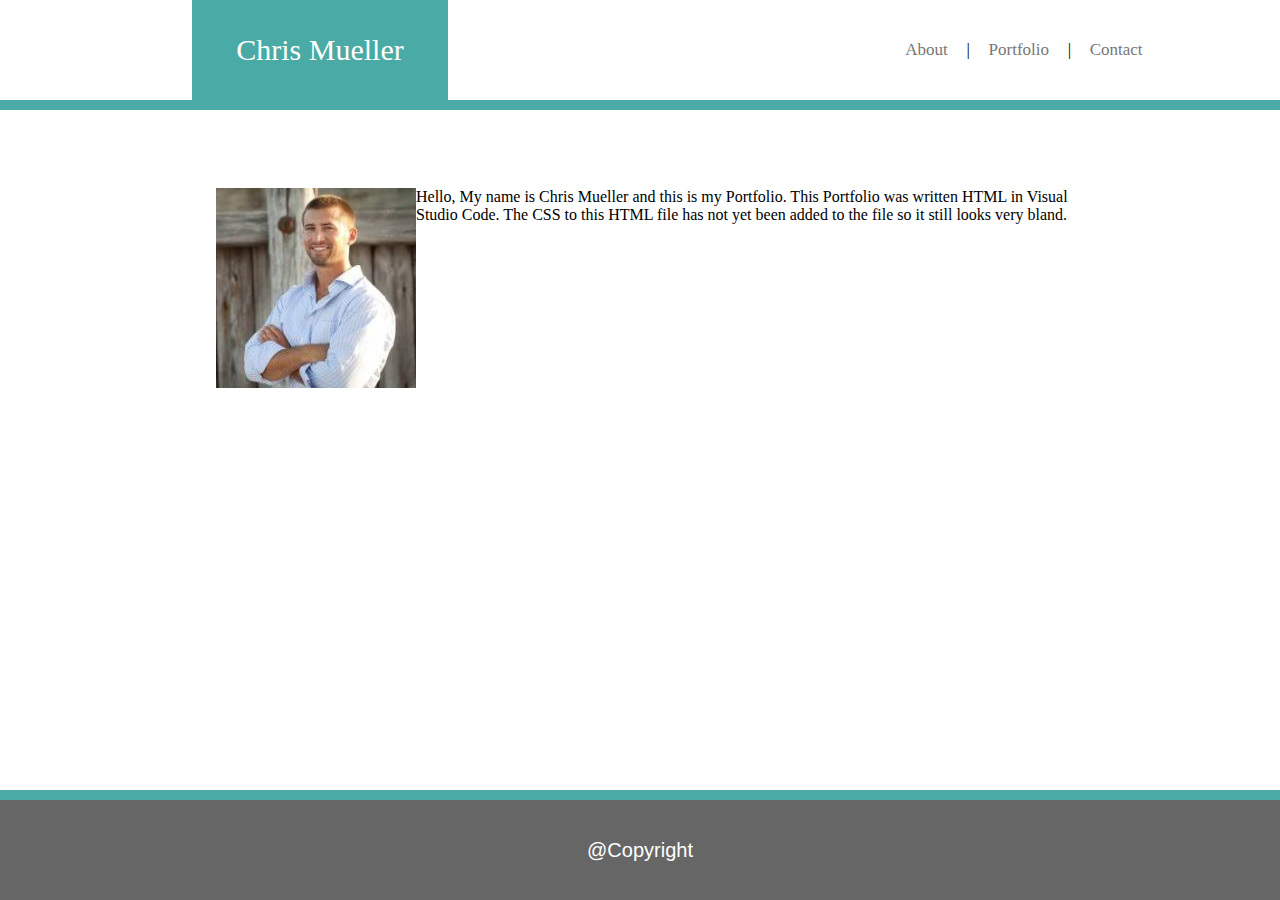
==== index.html @ 00c6c2d9 "changed CSS and HTML format" ====
<!DOCTYPE html>
<html lang="en">
<head>
    <meta charset="UTF-8">
    <meta name="viewport" content="width=device-width, initial-scale=1.0">
    <meta http-equiv="X-UA-Compatible" content="ie=edge">
    <title>Document</title>
    <link rel="stylesheet" type="text/css" href="assets/css/style.css"/>
</head>
<body>
    <div class="navbar">
        <div class="navbar-left">
                <div class="links1"><a1 href="index.html">Chris Mueller</a1></div>
        </div>

        <div class="navbar-right">
            <div class="links"><a href="index.html">About</a></div>
            |
            <div class="links"><a href="portfolio.html">Portfolio</a></div>
            |
            <div class="links"><a href="contact.html">Contact</a></div>
        </div>
    </div>

    <div class="mainbody">
        <div class="contentbody">
            <img style="float: left" src="assets/images/profileimage.jpg" alt="Profile Logo" />Hello, My name is Chris Mueller and this is my Portfolio. This Portfolio was written HTML in Visual Studio Code. The CSS to this HTML file has not yet
            been added to the file so it still looks very bland.    
        </div>
    </div>

    <div class="footer">
        @Copyright
    </div>

    
</body>
</html>
---- assets/css/style.css ----
body{
    height: 100%;
    width: 100%;
    background-image: url("https://thumbs.dreamstime.com/b/seamless-pattern-research-analytics-icons-perfect-background-presentation-web-banner-promotion-material-73029400.jpg")
}

.navbar{
    height: 100px;
    width: 100%;
    position: fixed;
    float: left;
    top: 0;
    left: 0;
    background-color:white;
    overflow: hidden;
    border-bottom: 10px solid #4aaaa5;
}

.navbar-left{
    float: left;
    font-size: 30px;
    background-color: #4aaaa5;
    height: 100%;
    width:20%;
    margin-left: 15%;
    display:flex;
    justify-content: space-around;
    align-items: center;
    color: white;
}

.navbar-right {
    float: right;
    text-align: center;
    font-size: 17px;
    height: 100%;
    width: 20%;
    margin-right: 10%;
    display:flex;
    justify-content: space-around;
    align-items: center;
    text-decoration: none;
}

.footer{
    height: 100px;
    width: 100%;
    position: fixed;
    float: left;
    bottom: 0;
    left: 0;
    background-color: #666666;
    border-top: 10px solid #4aaaa5;
    overflow: hidden;
    text-align: center;
    display: flex;
    align-items: center;
    justify-content: center;
    color: white;
    font-size: 20px;
    font-family: 'Lucida Sans', 'Lucida Sans Regular', 'Lucida Grande', 'Lucida Sans Unicode', Geneva, Verdana, sans-serif;
}

.mainbody{
    height: 600px;
    width: 960px;
    top:150px;
    margin: auto;
    background-color: white;
    position: relative;
}

.contentbody{
    width:90%;
    height: 90%;
    margin: auto;
    position: relative;
    top: 30px;
}

.links{
    display: inline-block;
    color: #777777;
}

.links1{
    display: inline-block;
    color:#ffffff;
}

  a:link {
    text-decoration: none;
    color: #777777;
}

a1:link {
    text-decoration: none;
    color:white;
}

a:visited {
    text-decoration: none;
    color: #777777;
}


a:hover {
    text-decoration: none;
    color: #777777;
}

a:active {
    text-decoration: none;
    color: #777777;
}

a1:visited {
    text-decoration: none;
    color: #777777;
}


a1:hover {
    text-decoration: none;
    color: #777777;
}

a1:active {
    text-decoration: none;
    color: #777777;
}
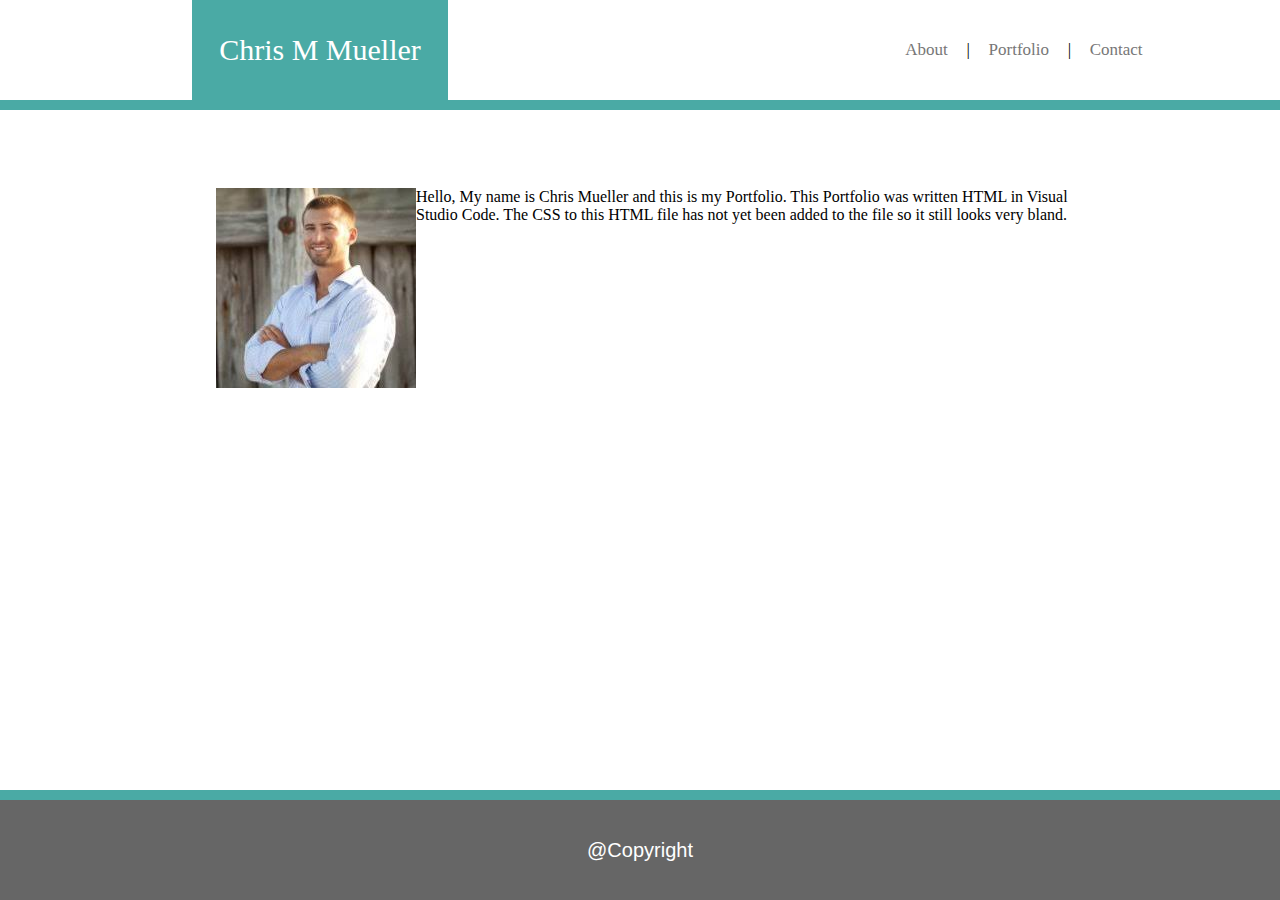
==== commit 27378252: "added middle initial" ====
--- a/index.html
+++ b/index.html
@@ -5,12 +5,13 @@
     <meta name="viewport" content="width=device-width, initial-scale=1.0">
     <meta http-equiv="X-UA-Compatible" content="ie=edge">
     <title>Document</title>
+    <link rel="stylesheet" type="text/css" href="assets/css/reset.css"/>
     <link rel="stylesheet" type="text/css" href="assets/css/style.css"/>
 </head>
 <body>
     <div class="navbar">
         <div class="navbar-left">
-                <div class="links1"><a1 href="index.html">Chris Mueller</a1></div>
+                <div class="links1"><a1 href="index.html">Chris M Mueller</a1></div>
         </div>
 
         <div class="navbar-right">
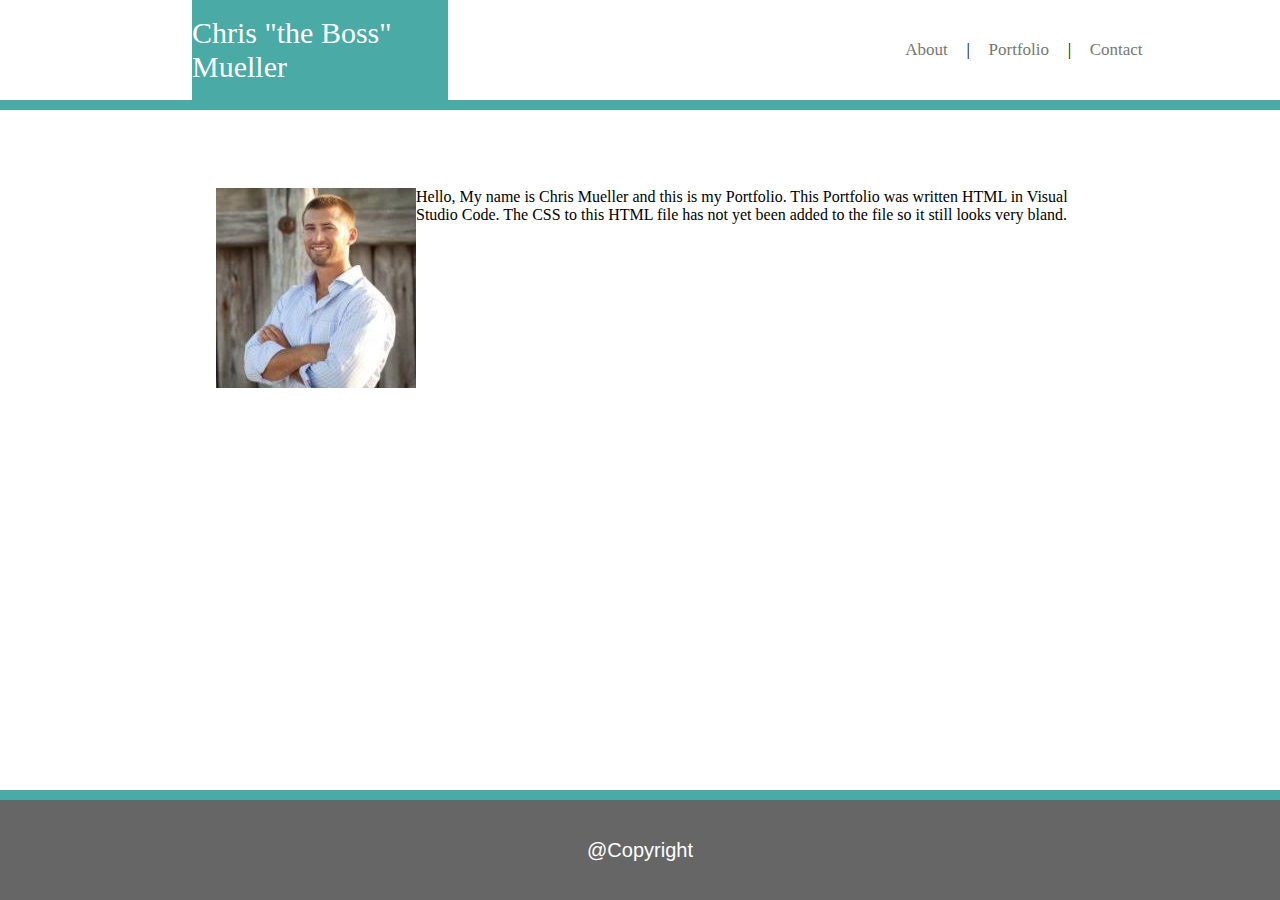
==== commit 28e1d173: "changed middle name" ====
--- a/index.html
+++ b/index.html
@@ -11,7 +11,7 @@
 <body>
     <div class="navbar">
         <div class="navbar-left">
-                <div class="links1"><a1 href="index.html">Chris M Mueller</a1></div>
+                <div class="links1"><a1 href="index.html">Chris "the Boss" Mueller</a1></div>
         </div>
 
         <div class="navbar-right">
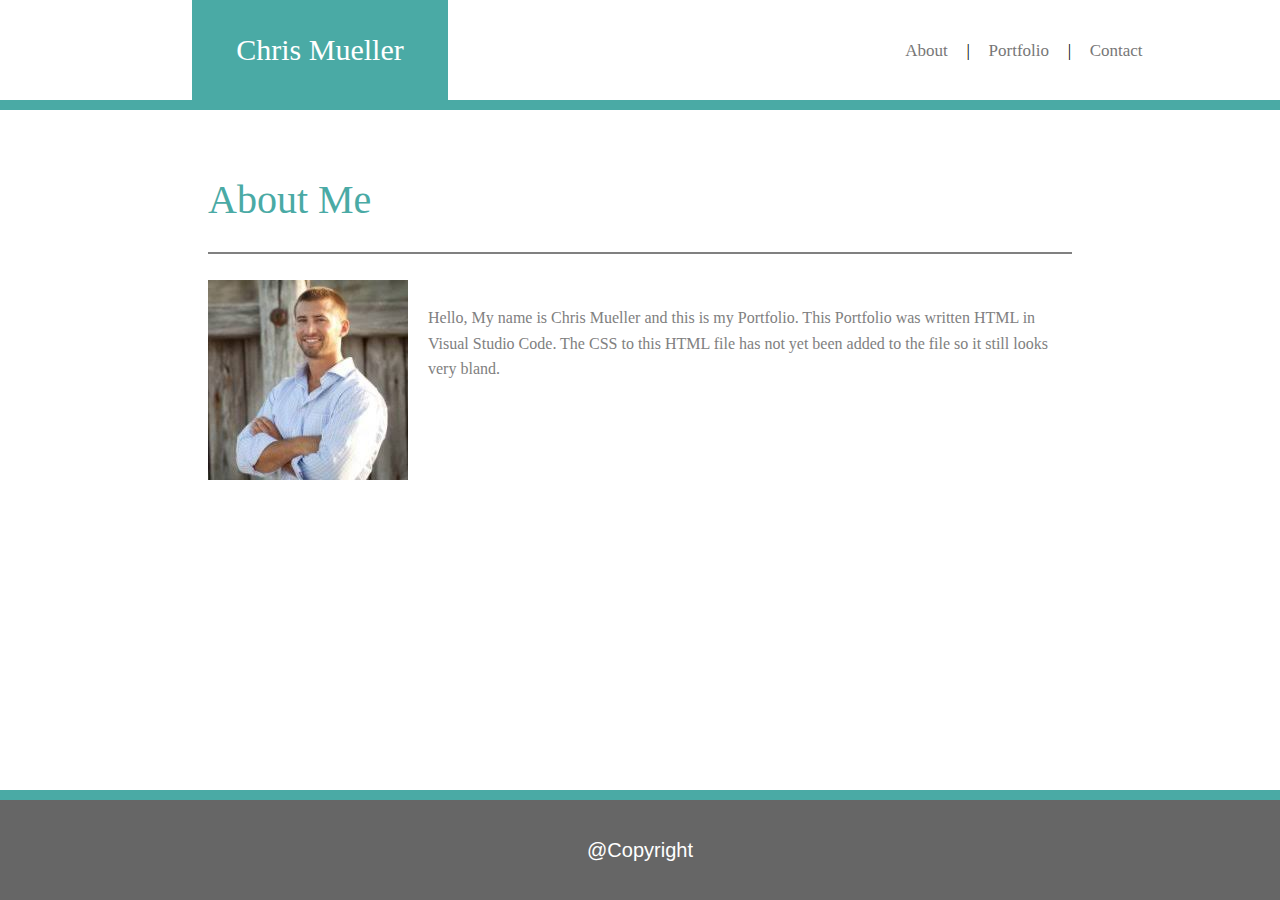
==== commit e9554431: "updated css for About and Contact pages" ====
--- a/index.html
+++ b/index.html
@@ -11,7 +11,7 @@
 <body>
     <div class="navbar">
         <div class="navbar-left">
-                <div class="links1"><a1 href="index.html">Chris "the Boss" Mueller</a1></div>
+                <div class="links1"><a1 href="index.html">Chris Mueller</a1></div>
         </div>
 
         <div class="navbar-right">
@@ -25,8 +25,15 @@
 
     <div class="mainbody">
         <div class="contentbody">
-            <img style="float: left" src="assets/images/profileimage.jpg" alt="Profile Logo" />Hello, My name is Chris Mueller and this is my Portfolio. This Portfolio was written HTML in Visual Studio Code. The CSS to this HTML file has not yet
-            been added to the file so it still looks very bland.    
+            <div class="contact">
+                 <h1><strong>About Me</strong></h1>
+             </div>
+             <br><br>
+             <div class="contentbody1">
+                 <br>
+                <img style="float: left" src="assets/images/profileimage.jpg" alt="Profile Logo" /><br>Hello, My name is Chris Mueller and this is my Portfolio. This Portfolio was written HTML in Visual Studio Code. The CSS to this HTML file has not yet
+                been added to the file so it still looks very bland. 
+            </div>   
         </div>
     </div>
 
--- a/assets/css/style.css
+++ b/assets/css/style.css
@@ -129,4 +129,57 @@
 a1:active {
     text-decoration: none;
     color: #777777;
+}
+
+
+input[type=text],select{
+    width: 100%;
+    padding: 10px 15px;
+}
+
+input[type=email],select{
+    width: 100%;
+    padding: 10px 15px;
+}
+
+textarea[name=message],select{
+    width: 100%;
+    padding: 10px 15px;
+}
+
+.contact{
+    color: #4aaaa5;
+    font-family: Georgia, 'Times New Roman', Times, serif;
+    font-size: 40px;
+}
+
+form{
+    border-top: 2px solid gray;
+    font-family: Georgia, 'Times New Roman', Times, serif;
+}
+
+.button {
+    background-color: #4aaaa5;
+    color: white;
+    padding: 10px 25px;
+    text-align: center;
+    text-decoration: none;
+    display: inline-block;
+    font-size: 20px;
+    cursor:pointer;
+    width: 20%;
+    margin:10px;
+    margin-top: 20px;
+}
+
+.contentbody1{
+    border-top: 2px solid gray;
+    font-family: Georgia, 'Times New Roman', Times, serif;
+    color: gray;
+    line-height: 1.6;
+}
+
+img{
+    border-right:20px white solid;
+    border-bottom: 20px white solid;
 }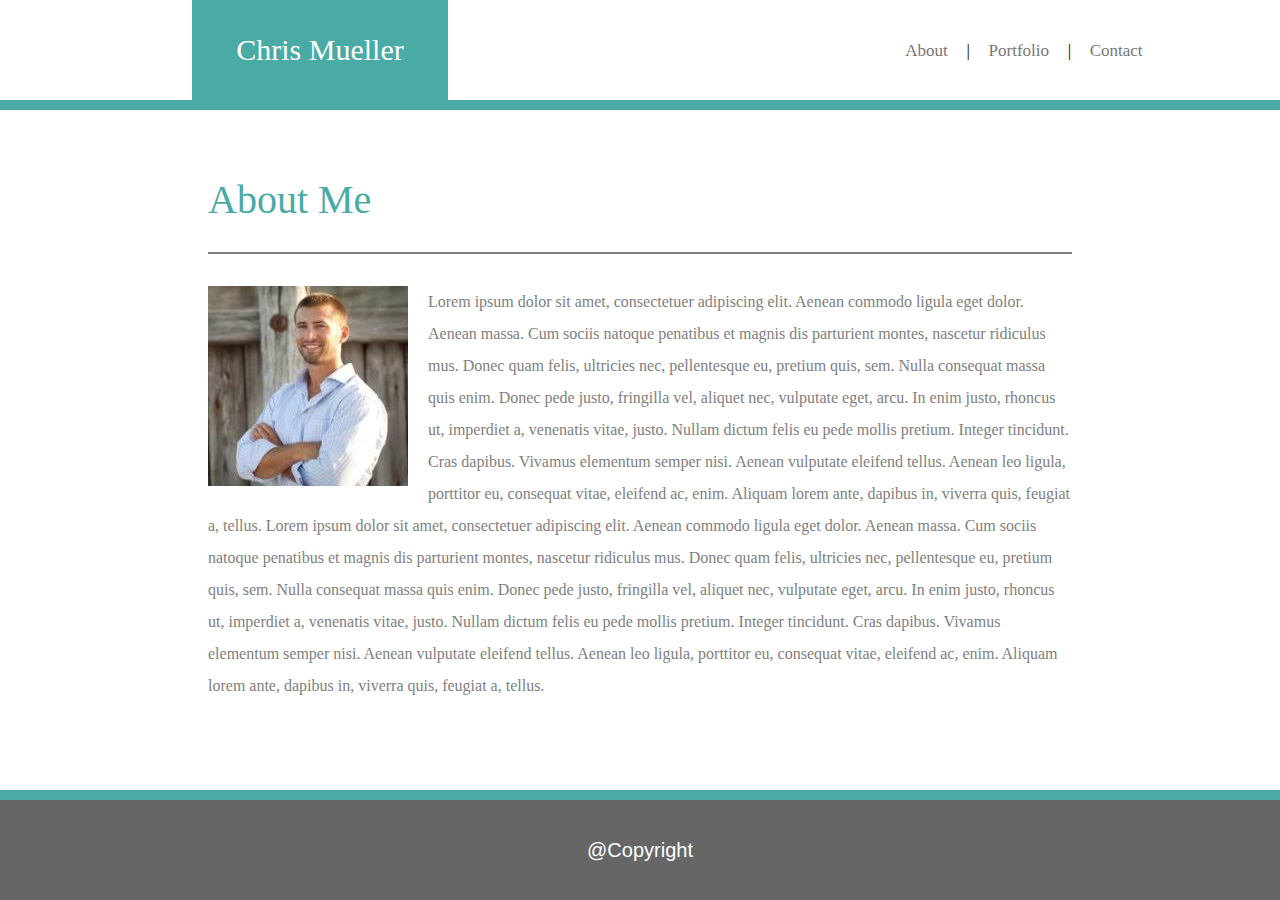
==== commit ab0b368a: "added new style of paragraph" ====
--- a/index.html
+++ b/index.html
@@ -31,8 +31,10 @@
              <br><br>
              <div class="contentbody1">
                  <br>
-                <img style="float: left" src="assets/images/profileimage.jpg" alt="Profile Logo" /><br>Hello, My name is Chris Mueller and this is my Portfolio. This Portfolio was written HTML in Visual Studio Code. The CSS to this HTML file has not yet
-                been added to the file so it still looks very bland. 
+                <img style="float: left" src="assets/images/profileimage.jpg" alt="Profile Logo" />
+                <p>Lorem ipsum dolor sit amet, consectetuer adipiscing elit. Aenean commodo ligula eget dolor. Aenean massa. Cum sociis natoque penatibus et magnis dis parturient montes, nascetur ridiculus mus. Donec quam felis, ultricies nec, pellentesque eu, pretium quis, sem. Nulla consequat massa quis enim. Donec pede justo, fringilla vel, aliquet nec, vulputate eget, arcu. In enim justo, rhoncus ut, imperdiet a, venenatis vitae, justo. Nullam dictum felis eu pede mollis pretium. Integer tincidunt. Cras dapibus. Vivamus elementum semper nisi. Aenean vulputate eleifend tellus. Aenean leo ligula, porttitor eu, consequat vitae, eleifend ac, enim. Aliquam lorem ante, dapibus in, viverra quis, feugiat a, tellus. 
+                    Lorem ipsum dolor sit amet, consectetuer adipiscing elit. Aenean commodo ligula eget dolor. Aenean massa. Cum sociis natoque penatibus et magnis dis parturient montes, nascetur ridiculus mus. Donec quam felis, ultricies nec, pellentesque eu, pretium quis, sem. Nulla consequat massa quis enim. Donec pede justo, fringilla vel, aliquet nec, vulputate eget, arcu. In enim justo, rhoncus ut, imperdiet a, venenatis vitae, justo. Nullam dictum felis eu pede mollis pretium. Integer tincidunt. Cras dapibus. Vivamus elementum semper nisi. Aenean vulputate eleifend tellus. Aenean leo ligula, porttitor eu, consequat vitae, eleifend ac, enim. Aliquam lorem ante, dapibus in, viverra quis, feugiat a, tellus. 
+                </p>
             </div>   
         </div>
     </div>
--- a/assets/css/style.css
+++ b/assets/css/style.css
@@ -176,7 +176,7 @@
     border-top: 2px solid gray;
     font-family: Georgia, 'Times New Roman', Times, serif;
     color: gray;
-    line-height: 1.6;
+    line-height: 200%;
 }
 
 img{
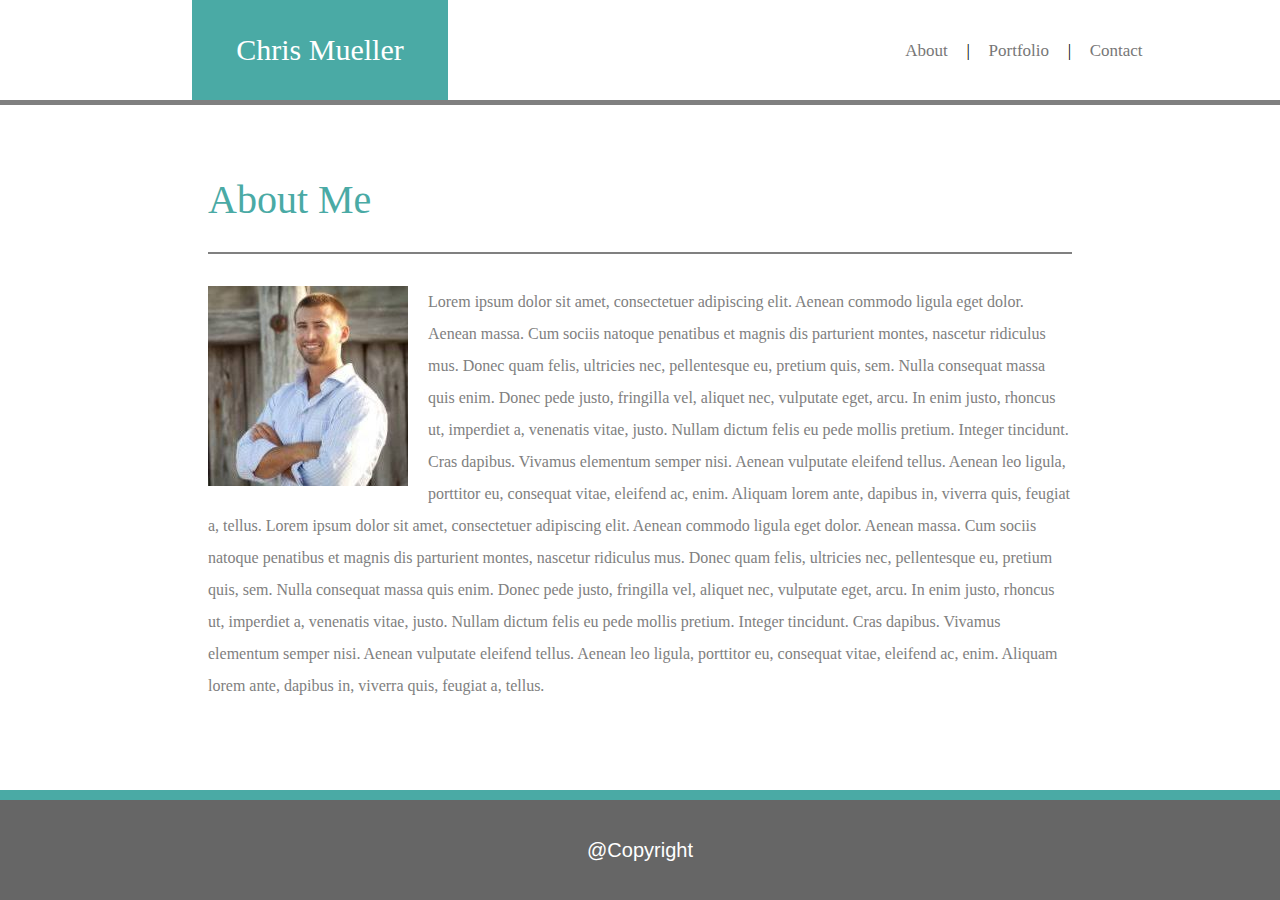
==== commit c7422a05: "reformated css for portfolio;constructed containers for portfolio images" ====
--- a/index.html
+++ b/index.html
@@ -31,7 +31,7 @@
              <br><br>
              <div class="contentbody1">
                  <br>
-                <img style="float: left" src="assets/images/profileimage.jpg" alt="Profile Logo" />
+                <img id="profileimg" style="float: left" src="assets/images/profileimage.jpg" alt="Profile Logo" />
                 <p>Lorem ipsum dolor sit amet, consectetuer adipiscing elit. Aenean commodo ligula eget dolor. Aenean massa. Cum sociis natoque penatibus et magnis dis parturient montes, nascetur ridiculus mus. Donec quam felis, ultricies nec, pellentesque eu, pretium quis, sem. Nulla consequat massa quis enim. Donec pede justo, fringilla vel, aliquet nec, vulputate eget, arcu. In enim justo, rhoncus ut, imperdiet a, venenatis vitae, justo. Nullam dictum felis eu pede mollis pretium. Integer tincidunt. Cras dapibus. Vivamus elementum semper nisi. Aenean vulputate eleifend tellus. Aenean leo ligula, porttitor eu, consequat vitae, eleifend ac, enim. Aliquam lorem ante, dapibus in, viverra quis, feugiat a, tellus. 
                     Lorem ipsum dolor sit amet, consectetuer adipiscing elit. Aenean commodo ligula eget dolor. Aenean massa. Cum sociis natoque penatibus et magnis dis parturient montes, nascetur ridiculus mus. Donec quam felis, ultricies nec, pellentesque eu, pretium quis, sem. Nulla consequat massa quis enim. Donec pede justo, fringilla vel, aliquet nec, vulputate eget, arcu. In enim justo, rhoncus ut, imperdiet a, venenatis vitae, justo. Nullam dictum felis eu pede mollis pretium. Integer tincidunt. Cras dapibus. Vivamus elementum semper nisi. Aenean vulputate eleifend tellus. Aenean leo ligula, porttitor eu, consequat vitae, eleifend ac, enim. Aliquam lorem ante, dapibus in, viverra quis, feugiat a, tellus. 
                 </p>
--- a/assets/css/style.css
+++ b/assets/css/style.css
@@ -14,7 +14,7 @@
     left: 0;
     background-color:white;
     overflow: hidden;
-    border-bottom: 10px solid #4aaaa5;
+    border-bottom: 5px solid gray
 }
 
 .navbar-left{
@@ -179,7 +179,77 @@
     line-height: 200%;
 }
 
-img{
+#profileimg{
     border-right:20px white solid;
     border-bottom: 20px white solid;
-}+}
+
+.column{
+    float: left;
+    width: 33.33%;
+    height: 100%;
+    border-top: 2px solid gray;
+    display: flex;
+    flex-direction: column;
+    justify-content: space-between;
+}
+
+.row{
+    height: 90%;
+}
+
+.image1{
+    height: 30%;
+    width: 80%;
+    margin: auto;
+    background-image: url("http://dragonometry.net/blog/wp-content/uploads/2013/10/hangman.jpg");
+    background-repeat: no-repeat;
+    background-size: contain;
+    background-position: center;
+    position: relative;
+}
+
+.image2{
+    height: 30%;
+    width: 80%;
+    border-color: black;
+    border-style: solid;
+    border-width: 2px;
+    margin: auto;
+    background-image: url("http://dragonometry.net/blog/wp-content/uploads/2013/10/hangman.jpg");
+    background-repeat: no-repeat;
+    background-size: contain;
+    background-position: center;
+}
+
+.image3{
+    height: 30%;
+    width: 80%;
+    border-color: black;
+    border-style: solid;
+    border-width: 2px;
+    margin: auto;
+    background-image: url("http://dragonometry.net/blog/wp-content/uploads/2013/10/hangman.jpg");
+    background-repeat: no-repeat;
+    background-size: contain;
+    background-position: center;
+}
+
+
+#hangmantitle{
+    width: 100%;
+    height: 40px;
+    background-color: #4aaaa5;
+    color: white;
+    font-size: 25px;
+    font-family: Georgia, 'Times New Roman', Times, serif;
+    position: absolute;
+    bottom: 0;
+    left: 0;
+    margin-bottom: 16px;
+    text-align: center;
+    display:flex;
+    justify-content: space-around;
+    align-items: center;
+}
+
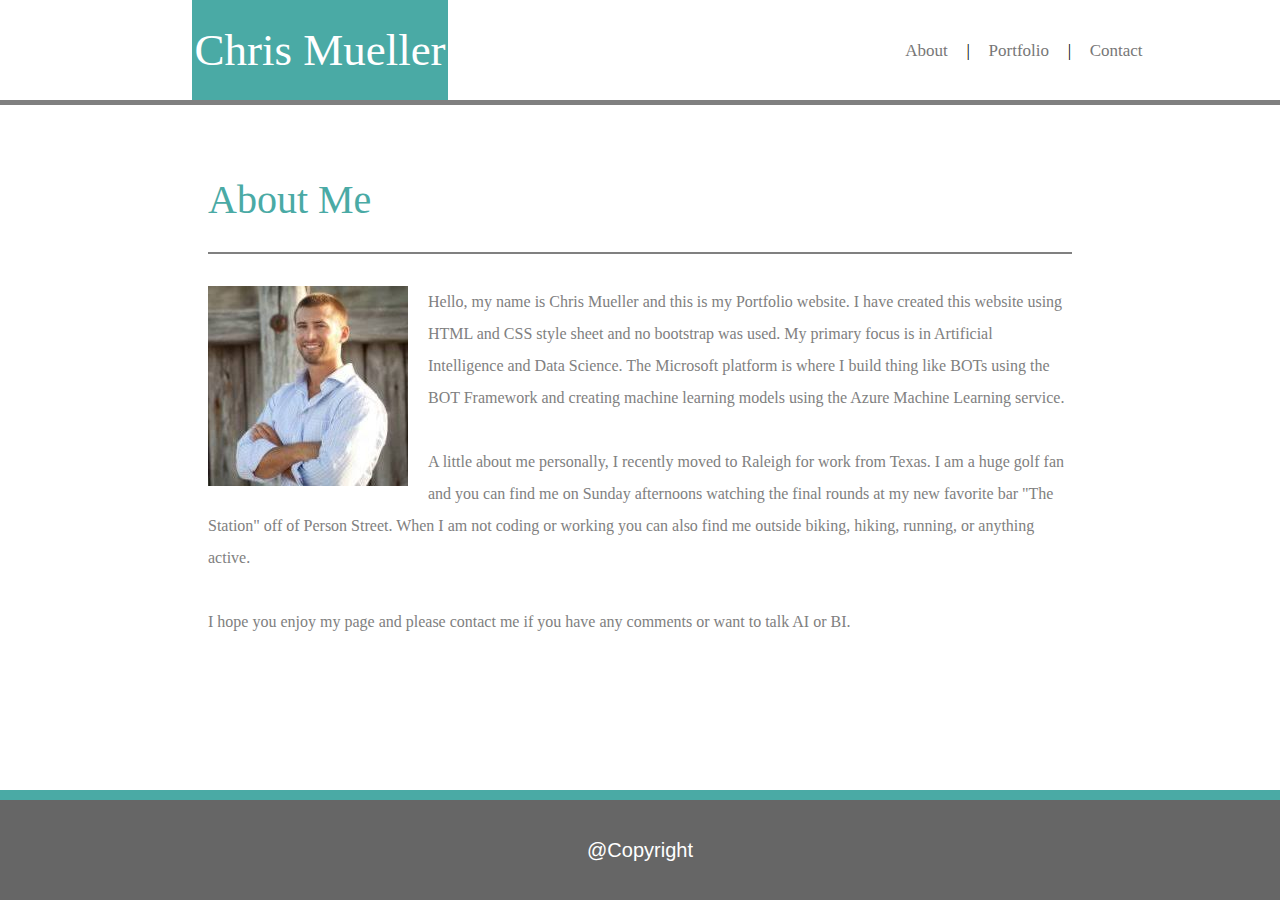
==== commit a036e593: "changed about content to actual conent" ====
--- a/index.html
+++ b/index.html
@@ -32,8 +32,19 @@
              <div class="contentbody1">
                  <br>
                 <img id="profileimg" style="float: left" src="assets/images/profileimage.jpg" alt="Profile Logo" />
-                <p>Lorem ipsum dolor sit amet, consectetuer adipiscing elit. Aenean commodo ligula eget dolor. Aenean massa. Cum sociis natoque penatibus et magnis dis parturient montes, nascetur ridiculus mus. Donec quam felis, ultricies nec, pellentesque eu, pretium quis, sem. Nulla consequat massa quis enim. Donec pede justo, fringilla vel, aliquet nec, vulputate eget, arcu. In enim justo, rhoncus ut, imperdiet a, venenatis vitae, justo. Nullam dictum felis eu pede mollis pretium. Integer tincidunt. Cras dapibus. Vivamus elementum semper nisi. Aenean vulputate eleifend tellus. Aenean leo ligula, porttitor eu, consequat vitae, eleifend ac, enim. Aliquam lorem ante, dapibus in, viverra quis, feugiat a, tellus. 
-                    Lorem ipsum dolor sit amet, consectetuer adipiscing elit. Aenean commodo ligula eget dolor. Aenean massa. Cum sociis natoque penatibus et magnis dis parturient montes, nascetur ridiculus mus. Donec quam felis, ultricies nec, pellentesque eu, pretium quis, sem. Nulla consequat massa quis enim. Donec pede justo, fringilla vel, aliquet nec, vulputate eget, arcu. In enim justo, rhoncus ut, imperdiet a, venenatis vitae, justo. Nullam dictum felis eu pede mollis pretium. Integer tincidunt. Cras dapibus. Vivamus elementum semper nisi. Aenean vulputate eleifend tellus. Aenean leo ligula, porttitor eu, consequat vitae, eleifend ac, enim. Aliquam lorem ante, dapibus in, viverra quis, feugiat a, tellus. 
+                <p>Hello, my name is Chris Mueller and this is my Portfolio website. I have created this website using HTML and CSS style sheet and no bootstrap was used.
+                    My primary focus is in Artificial Intelligence and Data Science. The Microsoft platform is where I build thing like BOTs using the BOT Framework and 
+                    creating machine learning models using the Azure Machine Learning service.
+                </p>
+                <br>
+                <p>
+                    A little about me personally, I recently moved to Raleigh for work from Texas. I am a huge golf
+                    fan and you can find me on Sunday afternoons watching the final rounds at my new favorite bar "The Station" off
+                    of Person Street. When I am not coding or working you can also find me outside biking, hiking, running, or anything active.
+                </p>
+                <br>
+                <p>
+                    I hope you enjoy my page and please contact me if you have any comments or want to talk AI or BI.
                 </p>
             </div>   
         </div>
--- a/assets/css/style.css
+++ b/assets/css/style.css
@@ -19,7 +19,7 @@
 
 .navbar-left{
     float: left;
-    font-size: 30px;
+    font-size: 45px;
     background-color: #4aaaa5;
     height: 100%;
     width:20%;
@@ -115,21 +115,7 @@
     color: #777777;
 }
 
-a1:visited {
-    text-decoration: none;
-    color: #777777;
-}
-
-
-a1:hover {
-    text-decoration: none;
-    color: #777777;
-}
-
-a1:active {
-    text-decoration: none;
-    color: #777777;
-}
+
 
 
 input[type=text],select{
@@ -151,6 +137,7 @@
     color: #4aaaa5;
     font-family: Georgia, 'Times New Roman', Times, serif;
     font-size: 40px;
+    width: 100%;
 }
 
 form{
@@ -202,7 +189,7 @@
     height: 30%;
     width: 80%;
     margin: auto;
-    background-image: url("http://dragonometry.net/blog/wp-content/uploads/2013/10/hangman.jpg");
+    background-image: url("https://encrypted-tbn0.gstatic.com/images?q=tbn:ANd9GcQY3uo1d-XDQtNSAeetWxgsRAqCRcEDTpCwh-mbHS6Mx_jx92_g");
     background-repeat: no-repeat;
     background-size: contain;
     background-position: center;
@@ -212,27 +199,52 @@
 .image2{
     height: 30%;
     width: 80%;
-    border-color: black;
-    border-style: solid;
-    border-width: 2px;
-    margin: auto;
-    background-image: url("http://dragonometry.net/blog/wp-content/uploads/2013/10/hangman.jpg");
-    background-repeat: no-repeat;
-    background-size: contain;
-    background-position: center;
+    margin: auto;
+    background-image: url("https://encrypted-tbn0.gstatic.com/images?q=tbn:ANd9GcR0H3DCvPD1_3stcH6gt_BPRwlUf3roD_5j8vVCvAD-VWVeSAjsFg");
+    background-repeat: no-repeat;
+    background-size: contain;
+    background-position: center;
+    position: relative;
 }
 
 .image3{
     height: 30%;
     width: 80%;
-    border-color: black;
-    border-style: solid;
-    border-width: 2px;
-    margin: auto;
-    background-image: url("http://dragonometry.net/blog/wp-content/uploads/2013/10/hangman.jpg");
-    background-repeat: no-repeat;
-    background-size: contain;
-    background-position: center;
+    margin: auto;
+    background-image: url("https://images7.alphacoders.com/520/thumb-1920-520012.jpg");
+    background-repeat: no-repeat;
+    background-size: contain;
+    background-position: center;
+    position: relative;
+}
+
+.image4{
+    height: 30%;
+    width: 80%;
+    margin: auto;
+    background-image: url("http://images6.fanpop.com/image/photos/39500000/Thor-Ragnar-k-thor-ragnarok-39561528-500-281.jpg");
+    background-repeat: no-repeat;
+    background-size: contain;
+    background-position: center;
+    position: relative;
+}
+
+.image5{
+    height: 30%;
+    width: 80%;
+    margin: auto;
+    background-image: url("https://images5.alphacoders.com/403/thumb-1920-403880.jpg");
+    background-repeat: no-repeat;
+    background-size: contain;
+    background-position: center;
+    position: relative;
+}
+
+.image6{
+    height: 30%;
+    width: 80%;
+    margin: auto;
+    position: relative;
 }
 
 
@@ -241,15 +253,85 @@
     height: 40px;
     background-color: #4aaaa5;
     color: white;
-    font-size: 25px;
-    font-family: Georgia, 'Times New Roman', Times, serif;
-    position: absolute;
-    bottom: 0;
-    left: 0;
-    margin-bottom: 16px;
-    text-align: center;
-    display:flex;
-    justify-content: space-around;
-    align-items: center;
-}
-
+    font-size: 20px;
+    font-family: Georgia, 'Times New Roman', Times, serif;
+    position: absolute;
+    bottom: 0;
+    left: 0;
+    margin-bottom: 16px;
+    text-align: center;
+    display:flex;
+    justify-content: space-around;
+    align-items: center;
+}
+
+#triviagame{
+    width: 100%;
+    height: 40px;
+    background-color: #4aaaa5;
+    color: white;
+    font-size: 20px;
+    font-family: Georgia, 'Times New Roman', Times, serif;
+    position: absolute;
+    bottom: 0;
+    left: 0;
+    margin-bottom: 16px;
+    text-align: center;
+    display:flex;
+    justify-content: space-around;
+    align-items: center;
+}
+
+#rockpaperscissors{
+    width: 100%;
+    height: 40px;
+    background-color: #4aaaa5;
+    color: white;
+    font-size: 20px;
+    font-family: Georgia, 'Times New Roman', Times, serif;
+    position: absolute;
+    bottom: 0;
+    left: 0;
+    margin-bottom: 16px;
+    text-align: center;
+    display:flex;
+    justify-content: space-around;
+    align-items: center;
+}
+
+#rpggame{
+    width: 100%;
+    height: 40px;
+    background-color: #4aaaa5;
+    color: white;
+    font-size: 20px;
+    font-family: Georgia, 'Times New Roman', Times, serif;
+    position: absolute;
+    bottom: 0;
+    left: 0;
+    margin-bottom: 16px;
+    text-align: center;
+    display:flex;
+    justify-content: space-around;
+    align-items: center;
+}
+
+#riw{
+    width: 100%;
+    height: 40px;
+    background-color: #4aaaa5;
+    color: white;
+    font-size: 20px;
+    font-family: Georgia, 'Times New Roman', Times, serif;
+    position: absolute;
+    bottom: 0;
+    left: 0;
+    margin-bottom: 16px;
+    text-align: center;
+    display:flex;
+    justify-content: space-around;
+    align-items: center;
+}
+
+
+
